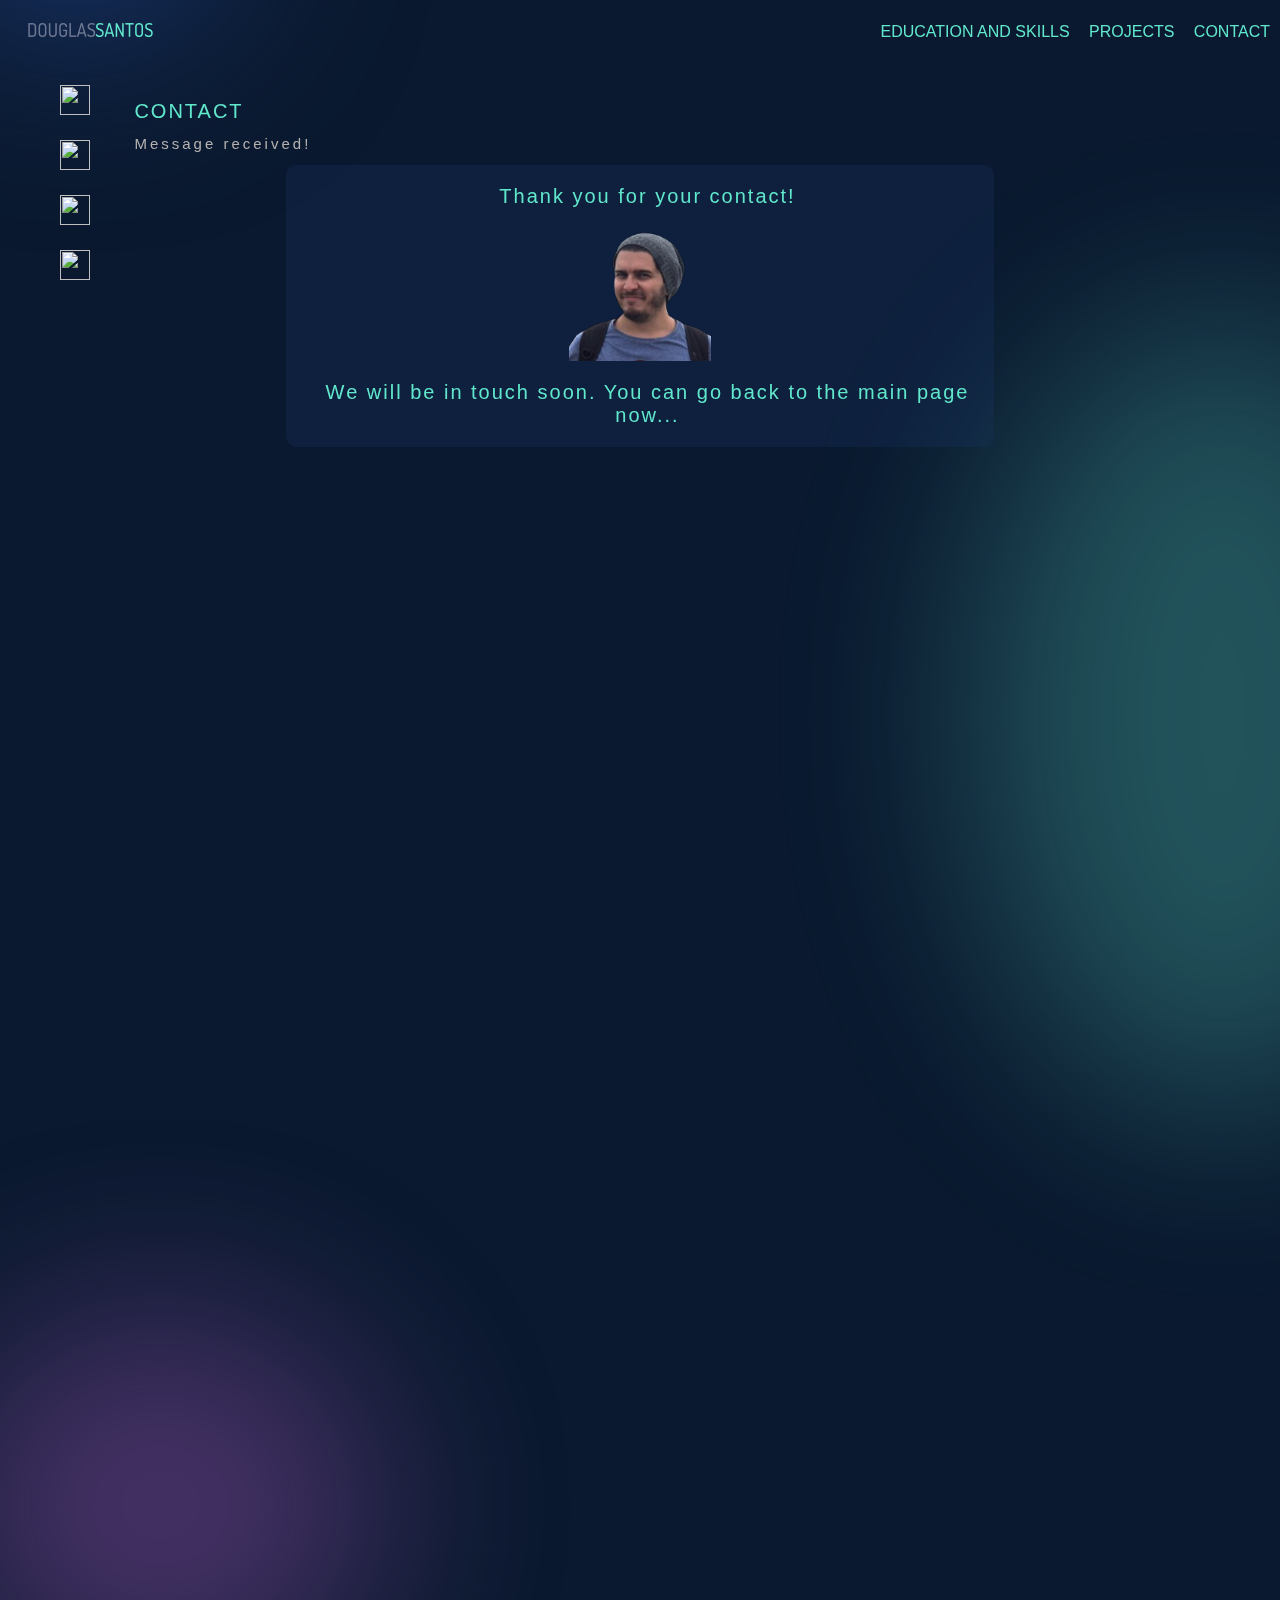
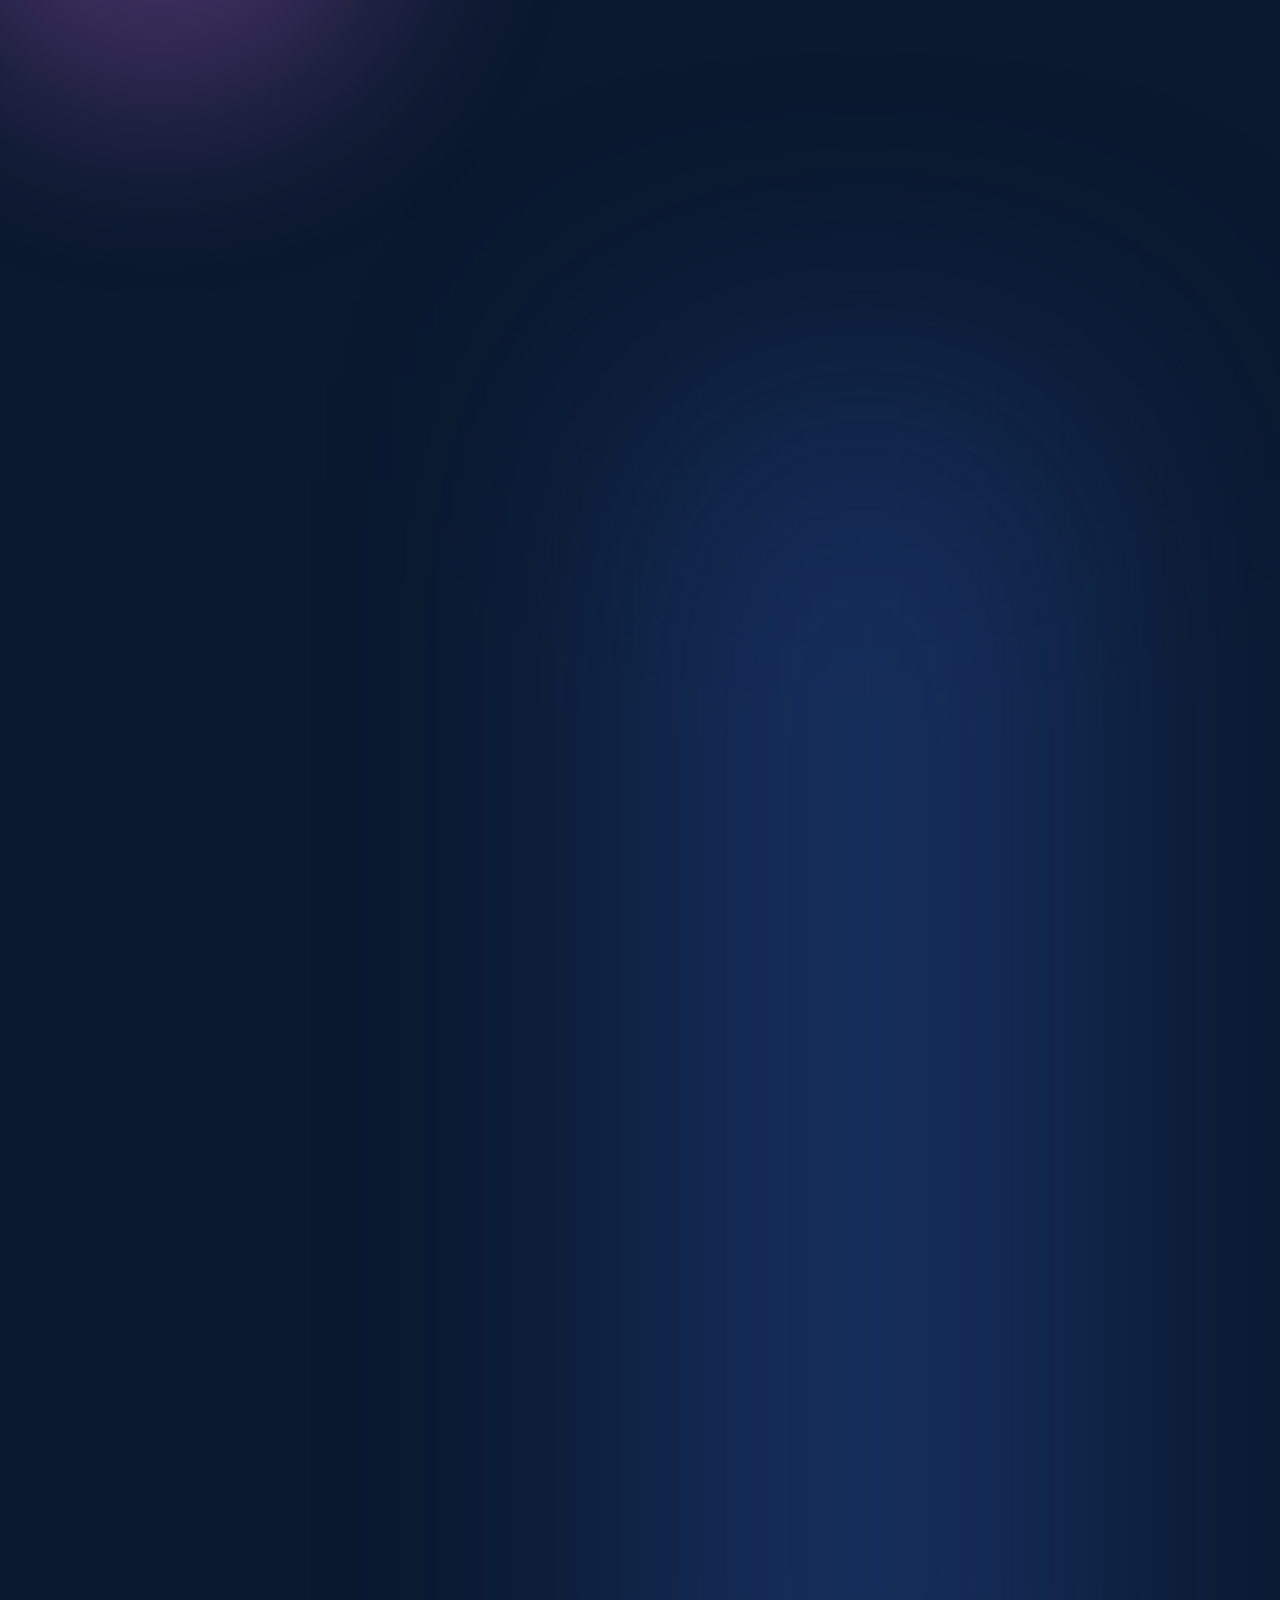
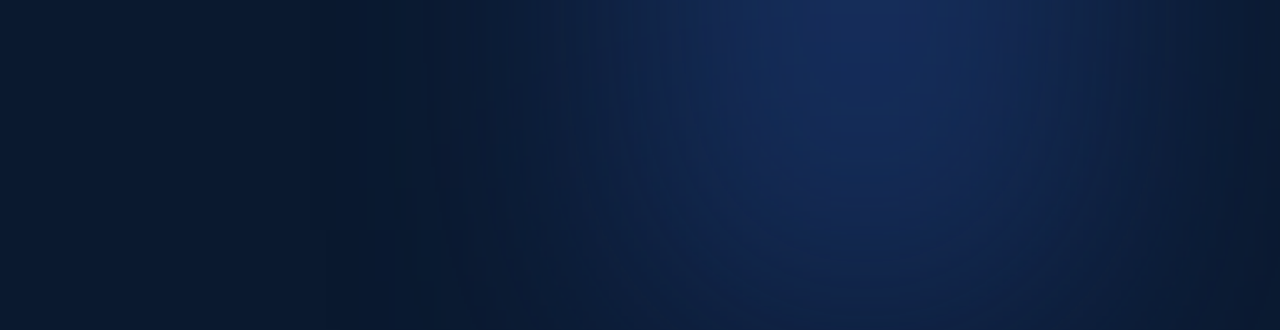
==== message_sent.html @ 7086f89b "Big code updates" ====
<!DOCTYPE html>
<html lang="en">

<head>
    <meta name="viewport" content="width=device-width, initial-scale=1.0">
    <title>Douglas Santos</title>
    <link href="css/style.css" rel="stylesheet" type="text/css" />
</head>

<body class="body-thanks">
    <div class="page-content-wrapper">
        <section id="main" class="main-section">
            <div class="container-nav-bar">
                <a href="http://127.0.0.1:5500/portfolioProject/index.html" class="brand"><img src="img/ds-brand.png"
                        loading="lazy" width="125" /></a>
                <nav role="navigation" class="nav-menu">
                    <a href="http://127.0.0.1:5500/portfolioProject/index.html#education-section"
                        class="nav-link">Education and skills</a>
                    <a href="http://127.0.0.1:5500/portfolioProject/index.html#projects-section"
                        class="nav-link">projects</a>
                    <a href="http://127.0.0.1:5500/portfolioProject/index.html#contact" class="nav-link">Contact</a>
                </nav>
            </div>
        </section>
        <section id="contact">
            <div class="container">
                <div class="sub-header">Contact</div>
                <h2>Message received!</h2>
                <div class="_3-col-grid">
                    <h3 class="item">Thank you for your contact!</h3>
                    <img class="item" src="img/doug-tkyou.png" id="img-thanks">
                    <h3 class="item">We will be in touch soon. You can go back to the main page now...</h3>
                </div>
                <div>

                </div>
            </div>
            <div class="side-menu">
                <a href="https://github.com/dacsantos" class="link-social" target="_blank"><img
                        src="icons/icon-github.png" loading="lazy" width="50" alt="" class="image-socials" /></a>
                <a href="https://www.linkedin.com/in/dacsantos/" class="link-social" target="_blank"><img
                        src="icons/icon-linkedin.png" loading="lazy" width="50" alt="" class="image-socials" /></a>
                <a href="mailto:dacsantos@live.com" class="link-social" target="_blank"><img src="icons/icon-email.png"
                        loading="lazy" width="50" alt="" class="image-socials" /></a>
                <a href="docs/Douglas_Santos_CV.pdf" class="link-social" target="_blank"><img src="icons/icon-cv.png"
                        loading="lazy" width="50" alt="" class="image-socials"></a>
            </div>
        </section>
    </div>
    <div class="bg-grads">
        <div class="lighting-top"></div>
        <div class="lighting-right"></div>
        <div class="lighting-left"></div>
        <div class="lighting-middle"></div>

    </div>
</body>

</html>
---- css/style.css ----
body {
  background-color: #0a192f;
  font-family: Ubuntu, Helvetica, sans-serif;
  scroll-behavior: smooth;
  overflow-x: hidden;
}

/* -----  Main page wraper */

.page-content-wrapper {
  z-index: 3;
  position: relative;
}

/* RIGHT - Nav Menu */
.nav-menu {
  background-color: #0a192f;
  float: right;
  position: fixed;
  border-radius: 8%;
  top: 3px;
  right: 0;
  padding: 20px 10px;
  z-index: 1;
}

.nav-link {
  color: #60e7cc;
  text-transform: uppercase;
  font-weight: 500;
  position: static;
  text-decoration: none;
  padding-left: 15px;
}

.nav-link:hover {
  color: #dd85e9;
}

/* LEFT - Brand and Side Menu */
.brand {
  position: fixed;
  top: 0;
  padding: 20px;
}

.side-menu {
  position: fixed;
  left: 0;
  top: 5%;
  display: flex;
  flex-direction: column;
  align-items: center;
  padding: 40px;
}

.side-menu .image-socials {
  width: 30px;
  height: 30px;
  transition: transform 0.4s ease;
}

.side-menu .image-socials:hover {
  opacity: 0.53;
  transform: scale(1.5);
}

.side-menu a:not(:last-child) {
  margin-bottom: 25px;
}

.link-social {
  padding-left: 20px;
  padding-right: 20px;
}

/* --- First Section (Intro and About me) */
.container {
  max-width: 80%;
  margin-left: auto;
  margin-right: auto;
}

.grid {
  flex-direction: row;
  justify-content: space-between;
  margin-top: 100px;
  margin-bottom: 100px;
  display: flex;
}

._2-col-grid {
  position: relative;
  grid-template-rows: 1fr;
  grid-template-columns: 1fr 1fr 1fr;
  grid-auto-flow: row;
  margin-top: 90px;
  margin-bottom: 100px;
}

@keyframes fadeIn {
  0% {
    opacity: 0;
  }
  20% {
    opacity: 0;
  }
  100% {
    opacity: 1;
  }
}

img {
  max-width: 100%;
  vertical-align: middle;
  display: inline-block;
}

.content-wrap {
  animation: fadeIn 2s ease-in-out;
}

.image-wrap {
  animation: fadeIn 2s ease-in-out;
}

.image-wrap {
  position: relative;
  display: inline-block;
  overflow: hidden;
  border-radius: 45%;
}

.image-main {
  position: relative;
  z-index: 2;
  transition: opacity 0.1s ease;
}

.image-back {
  position: absolute;
  left: 0;
  opacity: 0;
  height: 100%;
  z-index: 1;
  transition: opacity 0.1s ease;
}

.image-wrap:hover .image-back {
  opacity: 1;
}

.image-wrap:hover .image-main {
  opacity: 0;
}

.heading {
  width: auto;
  max-width: 100%;
  float: none;
  clear: none;
  color: #b5b1b0;
  object-fit: fill;
  font-size: 76px;
  font-weight: 500;
  line-height: 100%;
  transition: all 0.375s ease-in-out;
}

.heading:hover {
  color: #fff;
}

.short-intro {
  max-width: 97%;
  color: #b5b1b0;
  text-align: left;
  object-fit: fill;
  margin-top: 20px;
  margin-bottom: 20px;
  font-size: 26px;
  line-height: 175%;
}

.heading-about-me {
  color: #60e7cc;
  font-size: 30px;
}

.about-text {
  max-height: 424px;
  color: #b5b1b0;
  text-align: justify;
  letter-spacing: 0;
  margin-top: 20px;
  margin-bottom: 20px;
  margin-right: 0;
  font-size: 18px;
  font-weight: 400;
  line-height: 135%;
}

/* --- Second Section (Education and Skills) */
.sub-header {
  color: #60e7cc;
  letter-spacing: 2px;
  text-transform: uppercase;
  font-size: 20px;
  font-weight: 500;
  margin-top: 100px;
}

h2 {
  color: #b5b1b0;
  letter-spacing: 3px;
  font-size: 15px;
  font-weight: 500;
}

.article {
  grid-column-gap: 20px;
  opacity: 1;
  background-color: rgba(30, 59, 119, 0.2);
  border-radius: 10px;
  grid-template-columns: 0.5fr 1fr;
  align-items: center;
  margin-top: 20px;
  margin-bottom: 20px;
  padding: 20px;
  display: grid;
}

.bright-img {
  opacity: 0.8;
  transition: opacity 0.45s;
  max-width: 100%;
}

.bright-img:hover {
  opacity: 1;
}

.paragraph,
ul {
  list-style: none;
  color: #b5b1b0;
  text-align: justify;
  font-size: 16px;
  line-height: 130%;
}

ul {
  padding-left: 20px;
  line-height: 180%;
}

ul li:before {
  content: "▶";
  color: #60e7cc;
  display: inline-block;
  padding-right: 10px;
}

.icon-container {
  display: flex;
  justify-content: center;
  align-items: center;
  flex-wrap: wrap;
  gap: 10%;
}

.icons {
  width: 45px;
  height: 45px;
}

/* --- Third section (Projects) */

.projects {
  display: grid;
  grid-template-columns: 0.6fr 1fr;
  grid-gap: 10px;
  grid-row-gap: 60px;
}

.project-container {
  padding: 20px;
}

.title-project {
  font-size: 25px;
  display: flex;
  align-items: center;
  justify-content: center;
  color: #60e7cc;
}

.img-project {
  max-width: 350px;
  box-shadow: 10px 10px 20px #0a192f;
  transition: transform 0.2s ease;
  filter: saturate(25%) hue-rotate(165deg);
}

.img-project:hover {
  transform: scale(1.1);
  filter: none;
}

.project-description {
  padding: 20px;
  border-radius: 10px;
  text-align: justify;
  letter-spacing: 1px;
  margin-right: 25px;
  line-height: 180%;
  color: #b5b1b0;
  box-shadow: 1px 1px 20px rgba(188, 253, 245, 0.2);
}

.external-link {
  color: #60e7cc;
  text-decoration: none;
}

.logo-project {
  width: 30px;
  height: 30px;
  cursor: pointer;
  padding-top: 0px;
  padding-right: 10px;
}

.link-project {
  color: #b5b1b0;
  text-decoration: none;
  vertical-align: middle;
  display: inline-block;
  margin-left: 10px;
  margin-top: 10px;
}

.logo-project:hover,
.link-project:hover {
  scale: 1.1;
  filter: brightness(150%);
  color: #60e7cc;
}

/* --- Images slideshow for project 3 */

.project-slideshow {
  width: 500px;
  max-height: 300px;
  position: relative;
  margin: auto;
  object-fit: cover;
}

.images-group {
  transition: transform 0.2s ease;
  filter: saturate(12%) hue-rotate(165deg);
}

.images-group:hover {
  transform: scale(1.1);
  filter: none;
}

#calc {
  width: 500px;
  max-height: 400px;
}

.prev,
.next {
  cursor: pointer;
  position: absolute;
  top: 50%;
  width: auto;
  margin-top: -22px;
  padding: 16px;
  color: #0a192f;
  font-weight: bold;
  font-size: 18px;
  transition: 0.6s ease;
  border-radius: 0 3px 3px 0;
  user-select: none;
}

.next {
  right: 0;
  border-radius: 3px 0 0 3px;
}

.prev:hover,
.next:hover {
  background-color: rgb(96, 231, 204, 0.9);
}

.text {
  background-color: rgb(96, 231, 204, 0.9);
  color: #0a192f;
  font-size: 15px;
  padding: 8px 12px;
  position: absolute;
  top: 8px;
  width: 80px;
  text-align: left;
}

.fade {
  animation-name: fade;
  animation-duration: 1.5s;
}

@keyframes fade {
  from {
    opacity: 0.4;
  }
  to {
    opacity: 1;
  }
}

/* Change images of the slideshow auto */
.project-slideshow .fade-out {
  opacity: 0;
  transition: opacity 0.5s ease-out;
}

.project-slideshow .fade-in {
  opacity: 1;
  transition: opacity 0.5s ease-in;
}

/* ----- Fourth Section (Contact) */

h3 {
  color: whitesmoke;
  letter-spacing: 2px;
  text-transform: uppercase;
  font-size: 20px;
  font-weight: 500;
  padding-left: 15px;
}

form {
  display: flex;
  align-items: left;
  justify-content: left;
  flex-direction: column;
  width: 100%;
}

.form-input {
  display: flex;
  height: 100%;
  padding: 5px;
  margin: 15px;
  font-size: 15px;
}

#msg-box {
  font-size: 16px;
  font-family: Ubuntu, Helvetica, sans-serif;
  width: 410px;
  height: 90px;
  padding: 10px;
  border-radius: 5px;
  margin: 15px;
  text-align: left;
  box-shadow: 2px 2px 5px rgba(0, 0, 0, 0.324);
}

#msg-box::placeholder {
  text-align: left;
  padding: 5px;
}

.img-contact {
  width: 280px;
}

.img-contact-text {
  color: whitesmoke;
  display: flex;
  flex-direction: column;
  align-items: center;
}

.button {
  margin: 15px;
  border-radius: 10px 0 10px 0;
  letter-spacing: 2x;
  text-transform: uppercase;
  padding: 10px;
  line-height: 180%;
  font-weight: 600;
  background-color: #1e3b77;
  color: #60e7cc;
  transition-duration: 0.8s;
}

.button:hover {
  background-color: #60e7cc;
  color: #1e3b77;
 
}

/* --- Page lighting */

.lighting-top {
  position: fixed;
  width: 280px;
  height: 280px;
  opacity: 1;
  filter: blur(100px);
  background-color: #1e3b77;
  border-radius: 100%;
  margin-top: 0;
  top: -28%;
  left: -5%;
}

.lighting-right {
  width: 500px;
  height: 800px;
  opacity: 0.28;
  filter: blur(100px);
  background-color: #60e7cc;
  border-radius: 100%;
  position: absolute;
  top: 35%;
  bottom: auto;
  left: auto;
  right: -15%;
}

.lighting-left {
  width: 450px;
  height: 400px;
  opacity: 0.28;
  filter: blur(100px);
  background-color: #e572f5;
  border-radius: 100%;
  position: absolute;
  top: 145%;
  left: -5%;
}

.lighting-middle {
  width: 450px;
  height: 1550px;
  background-color: #1e3b77;
  opacity: 0.68;
  filter: blur(150px);
  position: absolute;
  top: 220%;
  left: 50%;
}

.lighting-bottom1 {
  width: 500px;
  height: 150px;
  background-color: #60e7cc;
  opacity: 0.68;
  filter: blur(90px);
  position: absolute;
  top: 500%;
  left: 50%;
}

.lighting-bottom2 {
  width: 250px;
  height: 150px;
  border-radius: 50%;
  background-color: #e572f5;
  opacity: 0.68;
  filter: blur(90px);
  position: absolute;
  top: 532%;
  left: 42%;
}

/* ----- Thank you page */

.body-thanks {
  background-color: #0a192f;
  font-family: Ubuntu, Helvetica, sans-serif;
  scroll-behavior: smooth;
  overflow-x: hidden;
  overflow-y: hidden;
}

#img-thanks {
  width: 20%;
}

._3-col-grid {
  width: 70%;
  margin-left: 15%;
  opacity: 1;
  background-color: rgba(30, 59, 119, 0.2);
  border-radius: 10px;
  display: flex;
  flex-direction: column;
  align-items: center;
  justify-content: center;
}

.item {
  text-transform: unset;
  color: #60e7cc;
  text-align: center;
}

#footer {
  margin-top: 15px;
  display: flex;
  flex-direction: column;
  align-items: center;
  justify-content: center;
}

.footer-text {
  color: #60e7cc;
  font-size: 16px;
}
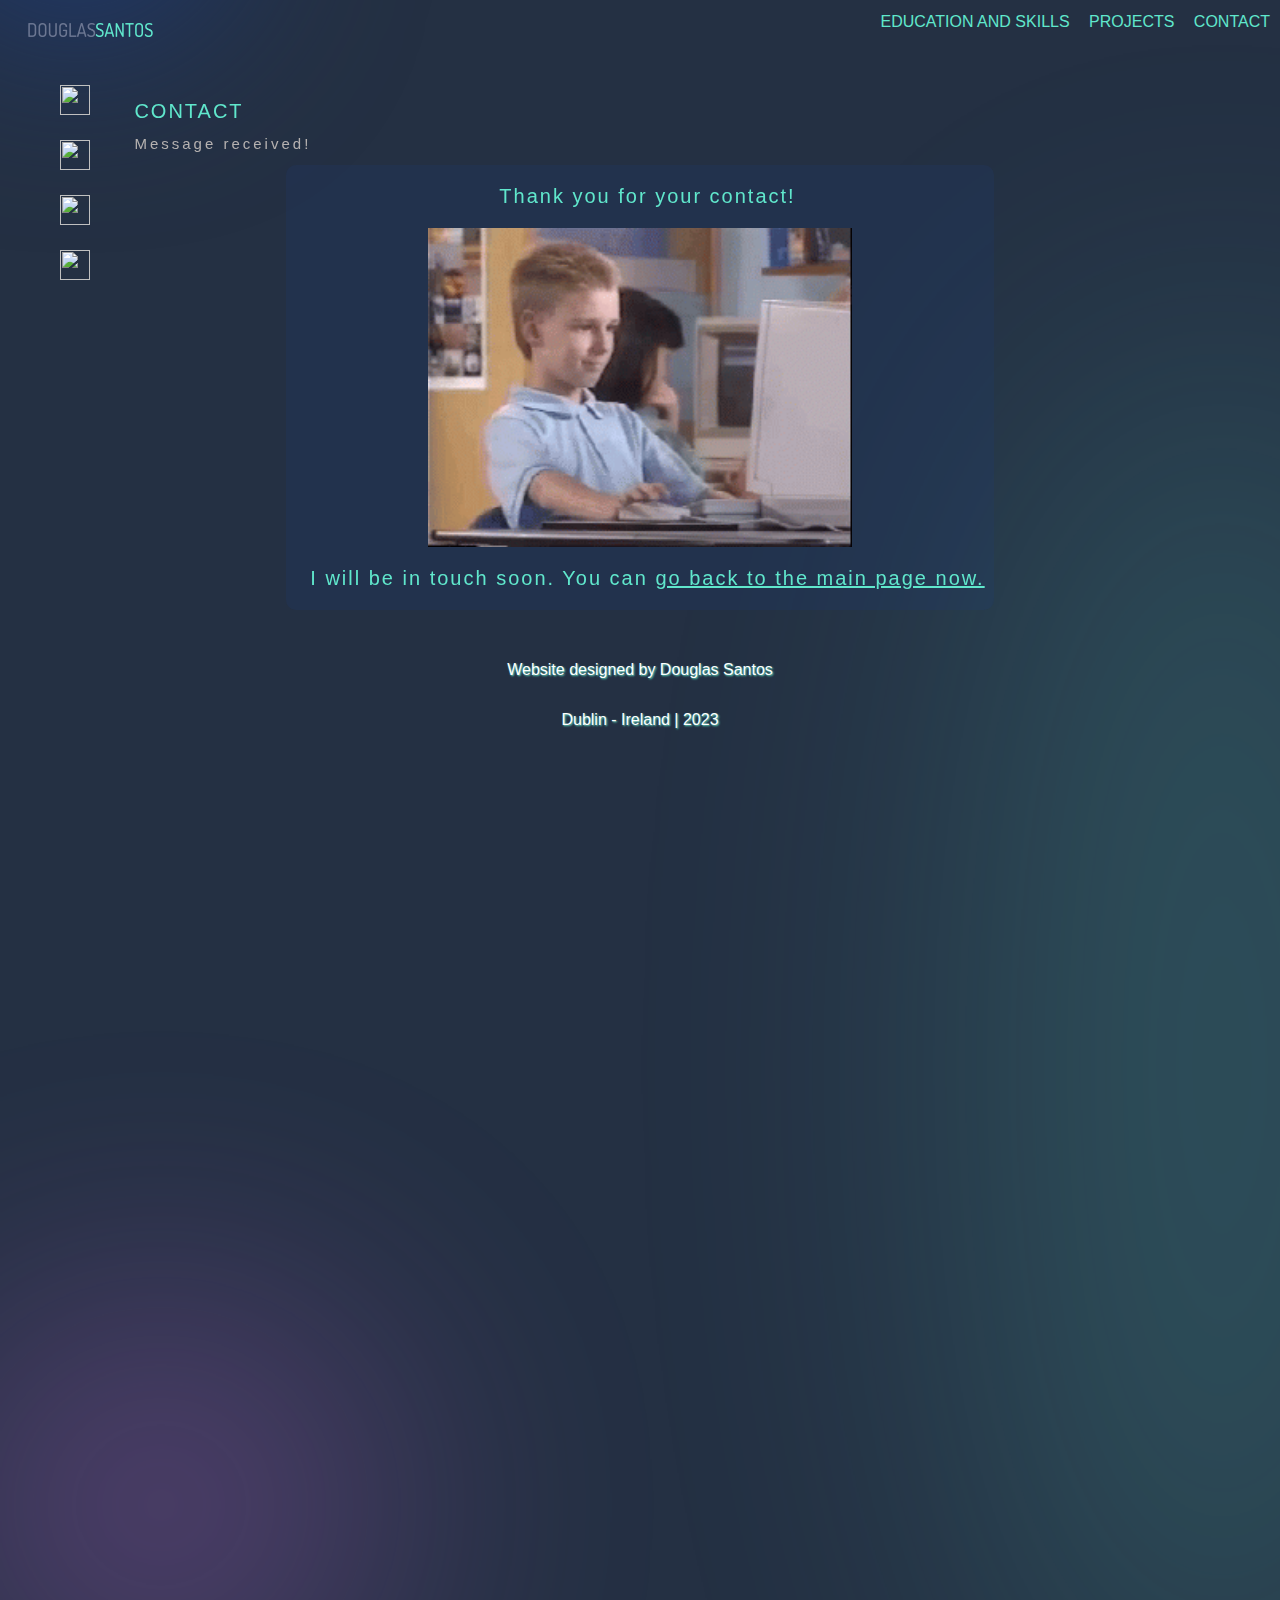
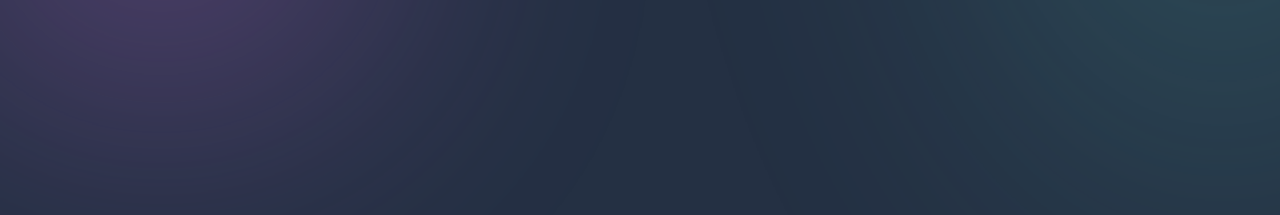
==== commit 839b9955: "Last edits" ====
--- a/message_sent.html
+++ b/message_sent.html
@@ -7,18 +7,17 @@
     <link href="css/style.css" rel="stylesheet" type="text/css" />
 </head>
 
-<body class="body-thanks">
+<body class="">
     <div class="page-content-wrapper">
         <section id="main" class="main-section">
             <div class="container-nav-bar">
-                <a href="http://127.0.0.1:5500/portfolioProject/index.html" class="brand"><img src="img/ds-brand.png"
-                        loading="lazy" width="125" /></a>
+                <a href="http://127.0.0.1:5500/index.html" class="brand"><img src="img/ds-brand.png" loading="lazy"
+                        width="125" /></a>
                 <nav role="navigation" class="nav-menu">
-                    <a href="http://127.0.0.1:5500/portfolioProject/index.html#education-section"
-                        class="nav-link">Education and skills</a>
-                    <a href="http://127.0.0.1:5500/portfolioProject/index.html#projects-section"
-                        class="nav-link">projects</a>
-                    <a href="http://127.0.0.1:5500/portfolioProject/index.html#contact" class="nav-link">Contact</a>
+                    <a href="http://127.0.0.1:5500/index.html#main" class="nav-link">Education and
+                        skills</a>
+                    <a href="http://127.0.0.1:5500/index.html#main" class="nav-link">projects</a>
+                    <a href="http://127.0.0.1:5500/index.html#main" class="nav-link">Contact</a>
                 </nav>
             </div>
         </section>
@@ -28,8 +27,10 @@
                 <h2>Message received!</h2>
                 <div class="_3-col-grid">
                     <h3 class="item">Thank you for your contact!</h3>
-                    <img class="item" src="img/doug-tkyou.png" id="img-thanks">
-                    <h3 class="item">We will be in touch soon. You can go back to the main page now...</h3>
+                    <img class="item" src="img/msg-received.gif" id="img-thanks">
+                    <h3 class="item">I will be in touch soon. You can <a class="link-color"
+                            href="http://127.0.0.1:5500/index.html">go
+                            back to the main page now. </a></h3>
                 </div>
                 <div>
 
@@ -47,12 +48,14 @@
             </div>
         </section>
     </div>
+    <footer id="footer">
+        <p class="footer-text">Website designed by Douglas Santos</p>
+        <p class="footer-text">Dublin - Ireland | 2023</p>
+    </footer>
     <div class="bg-grads">
         <div class="lighting-top"></div>
         <div class="lighting-right"></div>
         <div class="lighting-left"></div>
-        <div class="lighting-middle"></div>
-
     </div>
 </body>
 
--- a/css/style.css
+++ b/css/style.css
@@ -1,5 +1,6 @@
-body {
-  background-color: #0a192f;
+body,
+body-thanks {
+  background-color: #243043;
   font-family: Ubuntu, Helvetica, sans-serif;
   scroll-behavior: smooth;
   overflow-x: hidden;
@@ -10,17 +11,17 @@
 .page-content-wrapper {
   z-index: 3;
   position: relative;
+  padding-bottom: 0;
 }
 
 /* RIGHT - Nav Menu */
 .nav-menu {
-  background-color: #0a192f;
+  background-color: #243043;
   float: right;
   position: fixed;
-  border-radius: 8%;
   top: 3px;
   right: 0;
-  padding: 20px 10px;
+  padding: 10px 10px 10px 10px;
   z-index: 1;
 }
 
@@ -77,25 +78,54 @@
 /* --- First Section (Intro and About me) */
 .container {
   max-width: 80%;
+  .side-menu .image-socials {
+    width: 30px;
+    height: 30px;
+    transition: transform 0.4s ease;
+  }
+
+  .side-menu .image-socials:hover {
+    opacity: 0.53;
+    transform: scale(1.5);
+  }
+
+  .side-menu a:not(:last-child) {
+    margin-bottom: 25px;
+  }
+
+  .link-social {
+    padding-left: 20px;
+    padding-right: 20px;
+  }
   margin-left: auto;
   margin-right: auto;
+}
+
+/* Add your existing styles here */
+
+.typewriter {
+  overflow: hidden;
+  border-right: 2px solid white; /* Cursor effect */
+  white-space: nowrap; /* Prevent line breaks */
+  margin: 0 auto;
+  font-size: 36px;
+  color: white;
+  font-family: "Courier New", Courier, monospace;
 }
 
 .grid {
   flex-direction: row;
   justify-content: space-between;
   margin-top: 100px;
-  margin-bottom: 100px;
+  margin-bottom: 30px;
   display: flex;
 }
 
 ._2-col-grid {
   position: relative;
-  grid-template-rows: 1fr;
-  grid-template-columns: 1fr 1fr 1fr;
+  grid-template-rows: 1fr 1fr;
+  grid-template-columns: 1fr 1fr;
   grid-auto-flow: row;
-  margin-top: 90px;
-  margin-bottom: 100px;
 }
 
 @keyframes fadeIn {
@@ -116,69 +146,89 @@
   display: inline-block;
 }
 
+/* --- First Section (Intro and About me) */
 .content-wrap {
   animation: fadeIn 2s ease-in-out;
-}
-
-.image-wrap {
-  animation: fadeIn 2s ease-in-out;
+  display: flex;
+  flex-direction: row;
+  justify-content: space-between;
+  margin-top: 100px;
+  margin-bottom: 30px;
 }
 
 .image-wrap {
   position: relative;
   display: inline-block;
   overflow: hidden;
-  border-radius: 45%;
 }
 
 .image-main {
-  position: relative;
-  z-index: 2;
-  transition: opacity 0.1s ease;
-}
-
-.image-back {
-  position: absolute;
-  left: 0;
-  opacity: 0;
-  height: 100%;
-  z-index: 1;
-  transition: opacity 0.1s ease;
-}
-
-.image-wrap:hover .image-back {
-  opacity: 1;
-}
-
-.image-wrap:hover .image-main {
-  opacity: 0;
+  width: 80%;
+  top: 1%;
+  left: 12%;
+}
+
+.heading-wrap {
+  max-width: 70%;
 }
 
 .heading {
+  text-align: center;
   width: auto;
   max-width: 100%;
   float: none;
   clear: none;
-  color: #b5b1b0;
+  color: #828080;
   object-fit: fill;
-  font-size: 76px;
+  font-size: 70px;
   font-weight: 500;
   line-height: 100%;
   transition: all 0.375s ease-in-out;
 }
 
+@keyframes blink-caret {
+  from,
+  to {
+    border-color: transparent;
+  }
+  50% {
+    border-color: white;
+  }
+}
+
+#typed-text {
+  display: inline-block;
+  border-right: 2px solid white;
+  white-space: nowrap;
+  overflow: hidden;
+  min-height: 1.2em;
+  animation: typing 5s steps(30, end), blink-caret 1s step-end infinite;
+}
+
+@keyframes blink-caret {
+  from,
+  to {
+    border-color: transparent;
+  }
+  50% {
+    border-color: white;
+    border-right: 2px solid white;
+  }
+}
+
 .heading:hover {
   color: #fff;
+  text-shadow: 5px 5px 5px #1e3b77;
 }
 
 .short-intro {
   max-width: 97%;
   color: #b5b1b0;
-  text-align: left;
+  text-align: justify;
   object-fit: fill;
+  padding-top: 30px;
   margin-top: 20px;
-  margin-bottom: 20px;
-  font-size: 26px;
+  font-size: 22px;
   line-height: 175%;
 }
 
@@ -267,6 +317,7 @@
   align-items: center;
   flex-wrap: wrap;
   gap: 10%;
+  padding-top: 20px;
 }
 
 .icons {
@@ -347,6 +398,16 @@
   color: #60e7cc;
 }
 
+.more-projects {
+  padding: 20px;
+  border-radius: 10px;
+  text-align: center;
+  letter-spacing: 2px;
+  margin-right: 180px;
+  margin-left: 180px;
+  line-height: 50%;
+  color: #b5b1b0;
+}
 /* --- Images slideshow for project 3 */
 
 .project-slideshow {
@@ -436,6 +497,15 @@
 
 /* ----- Fourth Section (Contact) */
 
+.sub-header-contact {
+  color: #60e7cc;
+  letter-spacing: 2px;
+  text-transform: uppercase;
+  font-size: 20px;
+  font-weight: 500;
+  /* margin-top: 1px; */
+}
+
 h3 {
   color: whitesmoke;
   letter-spacing: 2px;
@@ -505,10 +575,9 @@
 .button:hover {
   background-color: #60e7cc;
   color: #1e3b77;
- 
-}
-
-/* --- Page lighting */
+}
+
+/* --- Page lighting (bg-grads) */
 
 .lighting-top {
   position: fixed;
@@ -523,16 +592,23 @@
   left: -5%;
 }
 
+.right-top-texture {
+  width: 30%;
+  position: absolute;
+  top: 5%;
+  left: auto;
+  right: -15%;
+}
+
 .lighting-right {
   width: 500px;
-  height: 800px;
-  opacity: 0.28;
-  filter: blur(100px);
+  height: 1500px;
+  opacity: 0.18;
+  filter: blur(180px);
   background-color: #60e7cc;
   border-radius: 100%;
   position: absolute;
   top: 35%;
-  bottom: auto;
   left: auto;
   right: -15%;
 }
@@ -541,7 +617,7 @@
   width: 450px;
   height: 400px;
   opacity: 0.28;
-  filter: blur(100px);
+  filter: blur(150px);
   background-color: #e572f5;
   border-radius: 100%;
   position: absolute;
@@ -560,15 +636,27 @@
   left: 50%;
 }
 
+.lighting-more-projects {
+  width: 450px;
+  height: 50px;
+  background-color: #1e3b77;
+  border-radius: 30%;
+  opacity: 0.68;
+  filter: blur(50px);
+  position: absolute;
+  top: 435%;
+  left: 34%;
+}
+
 .lighting-bottom1 {
-  width: 500px;
+  width: 800px;
   height: 150px;
   background-color: #60e7cc;
-  opacity: 0.68;
-  filter: blur(90px);
-  position: absolute;
-  top: 500%;
-  left: 50%;
+  opacity: 0.5;
+  filter: blur(180px);
+  position: absolute;
+  top: 529%;
+  left: 40%;
 }
 
 .lighting-bottom2 {
@@ -576,17 +664,23 @@
   height: 150px;
   border-radius: 50%;
   background-color: #e572f5;
-  opacity: 0.68;
-  filter: blur(90px);
-  position: absolute;
-  top: 532%;
-  left: 42%;
-}
-
-/* ----- Thank you page */
+  opacity: 0.99;
+  filter: blur(150px);
+  position: absolute;
+  top: 555%;
+  left: 41%;
+}
+
+.bottom-texture {
+  width: 32%;
+  position: absolute;
+  left: -1%;
+}
+
+/* ----- Thank you page (message_sent.html) */
 
 .body-thanks {
-  background-color: #0a192f;
+  background-color: #1c2a40;
   font-family: Ubuntu, Helvetica, sans-serif;
   scroll-behavior: smooth;
   overflow-x: hidden;
@@ -594,7 +688,7 @@
 }
 
 #img-thanks {
-  width: 20%;
+  width: 60%;
 }
 
 ._3-col-grid {
@@ -609,6 +703,11 @@
   justify-content: center;
 }
 
+.link-color {
+  color: #60e7cc;
+  font-size: 20px;
+}
+
 .item {
   text-transform: unset;
   color: #60e7cc;
@@ -616,7 +715,9 @@
 }
 
 #footer {
-  margin-top: 15px;
+  position: relative;
+  margin-top: 5px;
+  padding-top: 30px;
   display: flex;
   flex-direction: column;
   align-items: center;
@@ -624,6 +725,100 @@
 }
 
 .footer-text {
-  color: #60e7cc;
+  color: #ffffff;
   font-size: 16px;
-}
+  text-shadow: 1px 1px 2px #60e7cc;
+}
+
+/* MEDIA QUERIES */
+
+@media screen and (min-height: 1280px) {
+  .image-main {
+    width: 100%;
+  }
+
+  .lighting-right {
+    width: 500px;
+    height: 1100px;
+    opacity: 0.18;
+    filter: blur(200px);
+    background-color: #60e7cc;
+    border-radius: 30%;
+    position: absolute;
+    top: 20%;
+    left: auto;
+    right: -10%;
+  }
+
+  .lighting-left {
+    width: 450px;
+    height: 400px;
+    opacity: 0.28;
+    filter: blur(180px);
+    background-color: #e572f5;
+    border-radius: 100%;
+    position: absolute;
+    top: 72%;
+    left: 0%;
+  }
+
+  .lighting-middle {
+    width: 450px;
+    height: 1550px;
+    background-color: #1e3b77;
+    opacity: 0.68;
+    filter: blur(150px);
+    position: absolute;
+    top: 125%;
+    left: 50%;
+  }
+
+  .lighting-more-projects {
+    width: 450px;
+    height: 80px;
+    background-color: #1e3b77;
+    border-radius: 30%;
+    opacity: 0.68;
+    filter: blur(50px);
+    position: absolute;
+    top: 264%;
+    left: 41%;
+  }
+
+  .lighting-bottom1 {
+    width: 1000px;
+    height: 150px;
+    background-color: #60e7cc;
+    opacity: 0.5;
+    filter: blur(150px);
+    position: absolute;
+    top: 300%;
+    left: 45%;
+  }
+
+  .lighting-bottom2 {
+    width: 250px;
+    height: 150px;
+    border-radius: 50%;
+    background-color: #e572f5;
+    opacity: 0.99;
+    filter: blur(150px);
+    position: absolute;
+    top: 315%;
+    left: 45%;
+  }
+
+  .right-top-texture {
+    width: 25%;
+    position: absolute;
+    top: 1%;
+    left: auto;
+    right: -10%;
+  }
+
+  .bottom-texture {
+    width: 20%;
+    position: absolute;
+    left: -1%;
+  }
+}
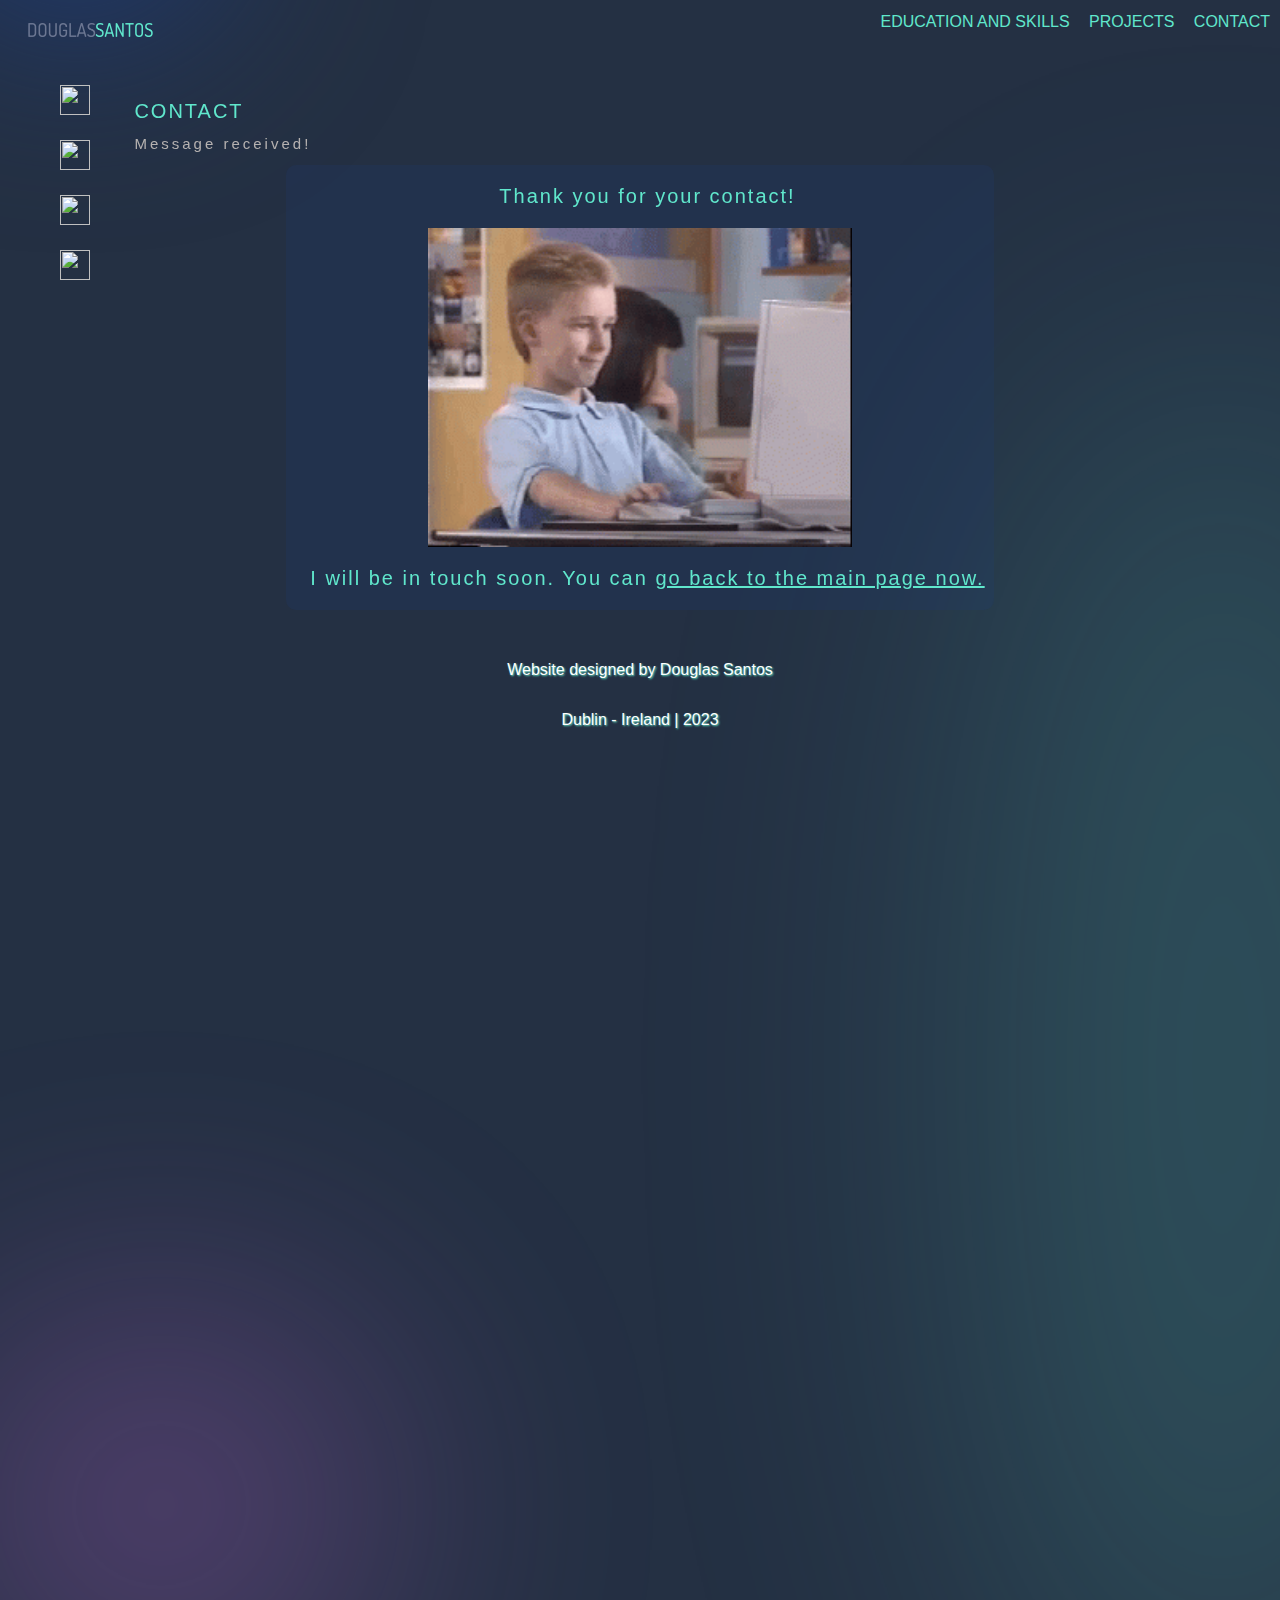
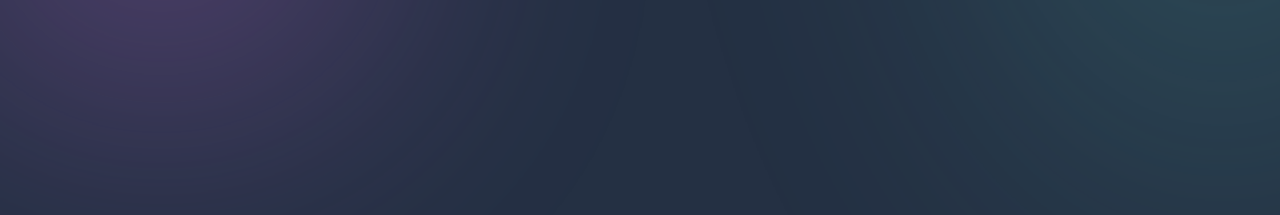
==== commit cf9f2bb5: "Link reference correction" ====
--- a/message_sent.html
+++ b/message_sent.html
@@ -11,13 +11,13 @@
     <div class="page-content-wrapper">
         <section id="main" class="main-section">
             <div class="container-nav-bar">
-                <a href="http://127.0.0.1:5500/index.html" class="brand"><img src="img/ds-brand.png" loading="lazy"
+                <a href="https://cctdoug.github.io/portfolio" class="brand"><img src="img/ds-brand.png" loading="lazy"
                         width="125" /></a>
                 <nav role="navigation" class="nav-menu">
-                    <a href="http://127.0.0.1:5500/index.html#main" class="nav-link">Education and
+                    <a href="https://cctdoug.github.io/portfolio#main" class="nav-link">Education and
                         skills</a>
-                    <a href="http://127.0.0.1:5500/index.html#main" class="nav-link">projects</a>
-                    <a href="http://127.0.0.1:5500/index.html#main" class="nav-link">Contact</a>
+                    <a href="https://cctdoug.github.io/portfolio/#main" class="nav-link">projects</a>
+                    <a href="https://cctdoug.github.io/portfolio/#main" class="nav-link">Contact</a>
                 </nav>
             </div>
         </section>
@@ -29,7 +29,7 @@
                     <h3 class="item">Thank you for your contact!</h3>
                     <img class="item" src="img/msg-received.gif" id="img-thanks">
                     <h3 class="item">I will be in touch soon. You can <a class="link-color"
-                            href="http://127.0.0.1:5500/index.html">go
+                            href="https://cctdoug.github.io/portfolio">go
                             back to the main page now. </a></h3>
                 </div>
                 <div>
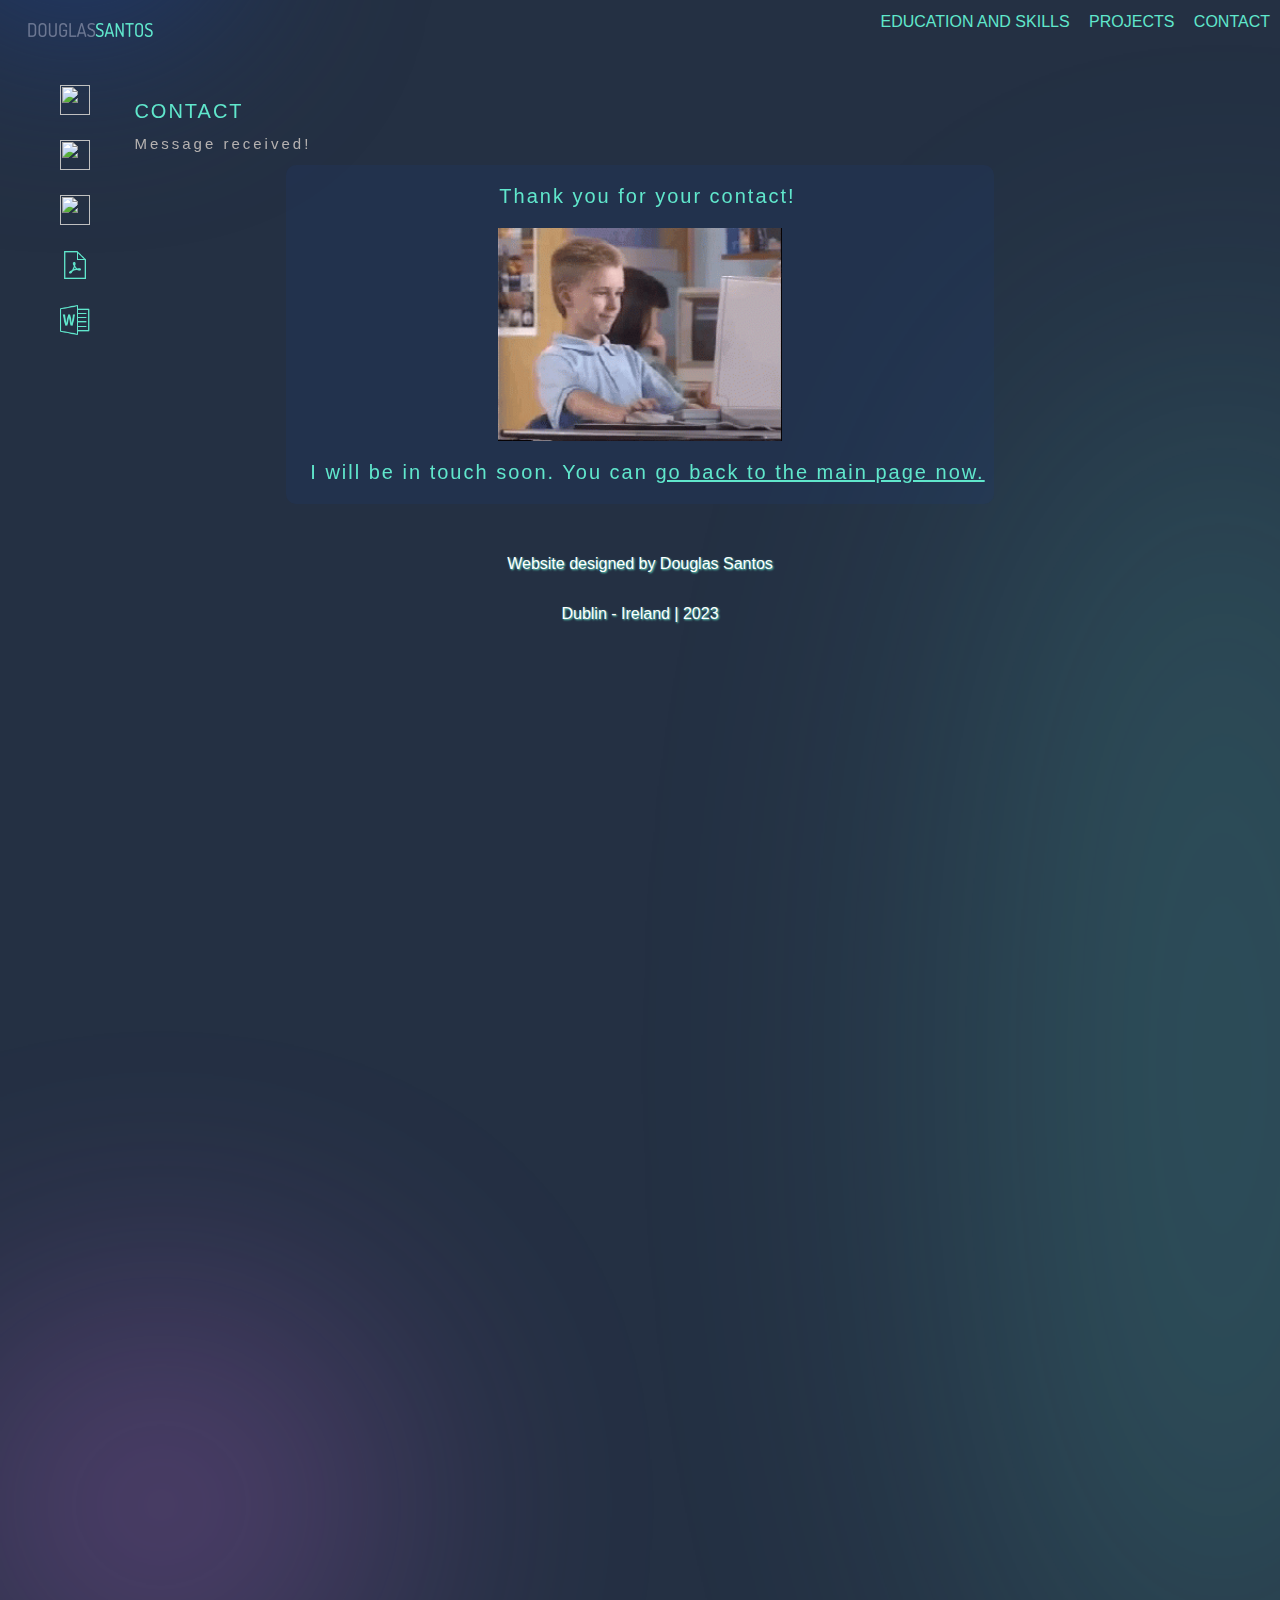
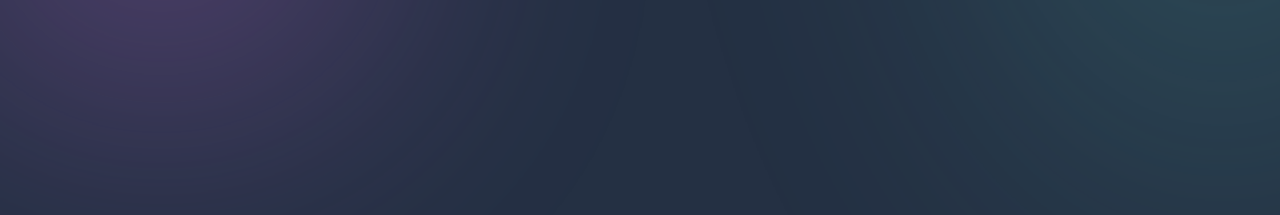
==== commit 61b38710: "Add CV icons" ====
--- a/message_sent.html
+++ b/message_sent.html
@@ -37,14 +37,24 @@
                 </div>
             </div>
             <div class="side-menu">
-                <a href="https://github.com/dacsantos" class="link-social" target="_blank"><img
-                        src="icons/icon-github.png" loading="lazy" width="50" alt="" class="image-socials" /></a>
-                <a href="https://www.linkedin.com/in/dacsantos/" class="link-social" target="_blank"><img
-                        src="icons/icon-linkedin.png" loading="lazy" width="50" alt="" class="image-socials" /></a>
-                <a href="mailto:dacsantos@live.com" class="link-social" target="_blank"><img src="icons/icon-email.png"
-                        loading="lazy" width="50" alt="" class="image-socials" /></a>
-                <a href="docs/Douglas_Santos_CV.pdf" class="link-social" target="_blank"><img src="icons/icon-cv.png"
-                        loading="lazy" width="50" alt="" class="image-socials"></a>
+                <a href="https://github.com/dacsantos" class="link-social" target="_blank" title="Visit my Github page">
+                    <img src="icons/icon-github.png" loading="lazy" width="50" class="image-socials">
+                </a>
+                <a href="https://www.linkedin.com/in/dacsantos/" class="link-social" target="_blank"
+                    title="Access my Linkedin profile">
+                    <img src="icons/icon-linkedin.png" loading="lazy" width="50" class="image-socials">
+                </a>
+                <a href="mailto:dacsantos@live.com" class="link-social" target="_blank" title="Send me an email!">
+                    <img src="icons/icon-email.png" loading="lazy" width="50" class="image-socials">
+                </a>
+                <a href="docs/Douglas_Santos_CV.pdf" class="link-social" target="_blank"
+                    title="Download a PDF version my CV">
+                    <img src="icons/icon-pdf.png" loading="lazy" width="50" class="image-socials">
+                </a>
+                <a href="docs/Douglas_Santos_CV.docx" class="link-social" target="_blank"
+                    title="Download a WORD version my CV">
+                    <img src="icons/icon-word.png" loading="lazy" width="50" class="image-socials">
+                </a>
             </div>
         </section>
     </div>
--- a/css/style.css
+++ b/css/style.css
@@ -4,6 +4,7 @@
   font-family: Ubuntu, Helvetica, sans-serif;
   scroll-behavior: smooth;
   overflow-x: hidden;
+  margin-top: 0;
 }
 
 /* -----  Main page wraper */
@@ -164,7 +165,7 @@
 
 .image-main {
   width: 80%;
-  top: 1%;
+  top: -5%;
   left: 12%;
 }
 
@@ -593,8 +594,9 @@
 }
 
 .right-top-texture {
-  width: 30%;
-  position: absolute;
+  position: fixed;
+  width: 26%;
+  /* position: absolute; */
   top: 5%;
   left: auto;
   right: -15%;
@@ -688,7 +690,7 @@
 }
 
 #img-thanks {
-  width: 60%;
+  width: 40%;
 }
 
 ._3-col-grid {
@@ -809,8 +811,9 @@
   }
 
   .right-top-texture {
-    width: 25%;
-    position: absolute;
+    width: 20%;
+    /* position: absolute; */
+    position: fixed;
     top: 1%;
     left: auto;
     right: -10%;
